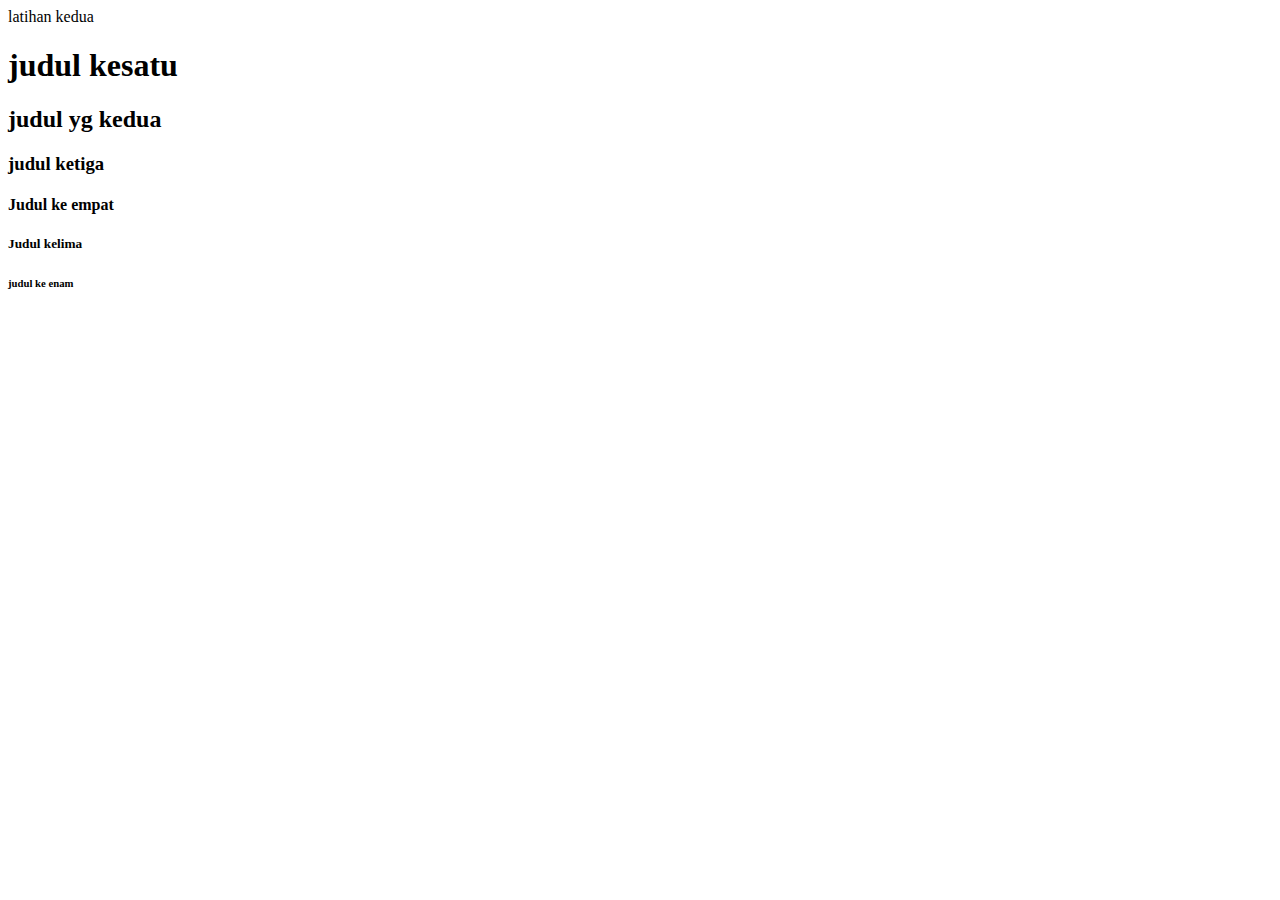
==== index.html @ 49d6806d "menambah contoh heading html" ====
<!DOCTYPE html>
<html>

<head>
  <meta charset="UTF-8">
  <meta name="viewport" content="width=device-width, initial-scale=1">
  latihan kedua</title>
</head>

<body>
<h1>judul kesatu</h1>
<h2>judul yg kedua
<h3>judul ketiga
<h4>Judul ke empat 
<h5>Judul kelima
<h6>judul ke enam </h6>
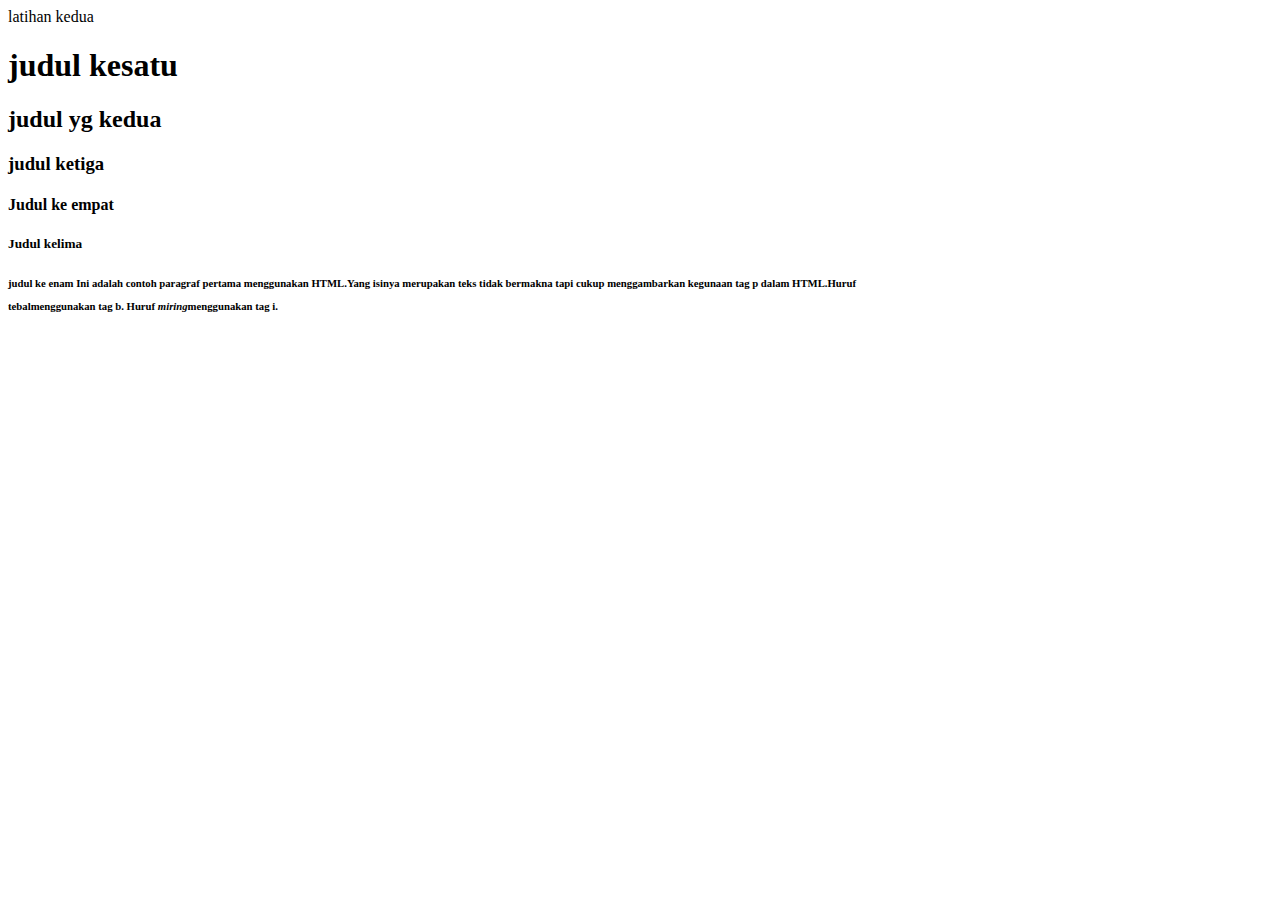
==== commit 59019763: "update index.html" ====
--- a/index.html
+++ b/index.html
@@ -13,4 +13,5 @@
 <h3>judul ketiga
 <h4>Judul ke empat 
 <h5>Judul kelima
-<h6>judul ke enam </h6>
+<h6>judul ke enam </
+<p>Ini adalah contoh paragraf pertama menggunakan HTML.Yang isinya merupakan teks tidak bermakna tapi cukup menggambarkan kegunaan tag p dalam HTML.Huruf </p>tebal<b>menggunakan tag b. Huruf <i>miring</i>menggunakan tag i.<p>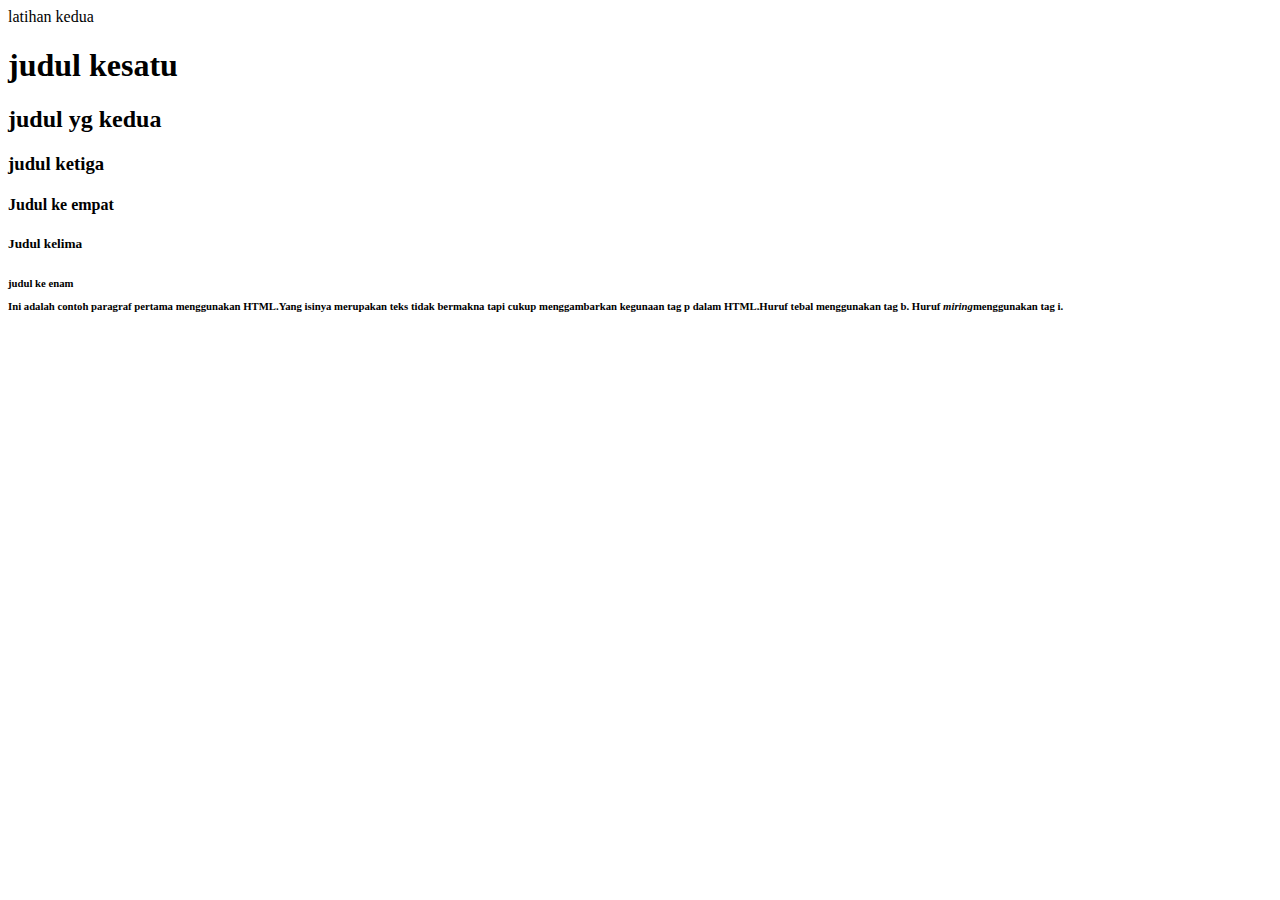
==== commit ad236580: "huruf tebal dan miring" ====
--- a/index.html
+++ b/index.html
@@ -13,5 +13,5 @@
 <h3>judul ketiga
 <h4>Judul ke empat 
 <h5>Judul kelima
-<h6>judul ke enam </
-<p>Ini adalah contoh paragraf pertama menggunakan HTML.Yang isinya merupakan teks tidak bermakna tapi cukup menggambarkan kegunaan tag p dalam HTML.Huruf </p>tebal<b>menggunakan tag b. Huruf <i>miring</i>menggunakan tag i.<p>+<h6>judul ke enam
+<p>Ini adalah contoh paragraf pertama menggunakan HTML.Yang isinya merupakan teks tidak bermakna tapi cukup menggambarkan kegunaan tag p dalam HTML.Huruf <b>tebal </b> menggunakan tag b. Huruf <i>miring</i>menggunakan tag i.<p>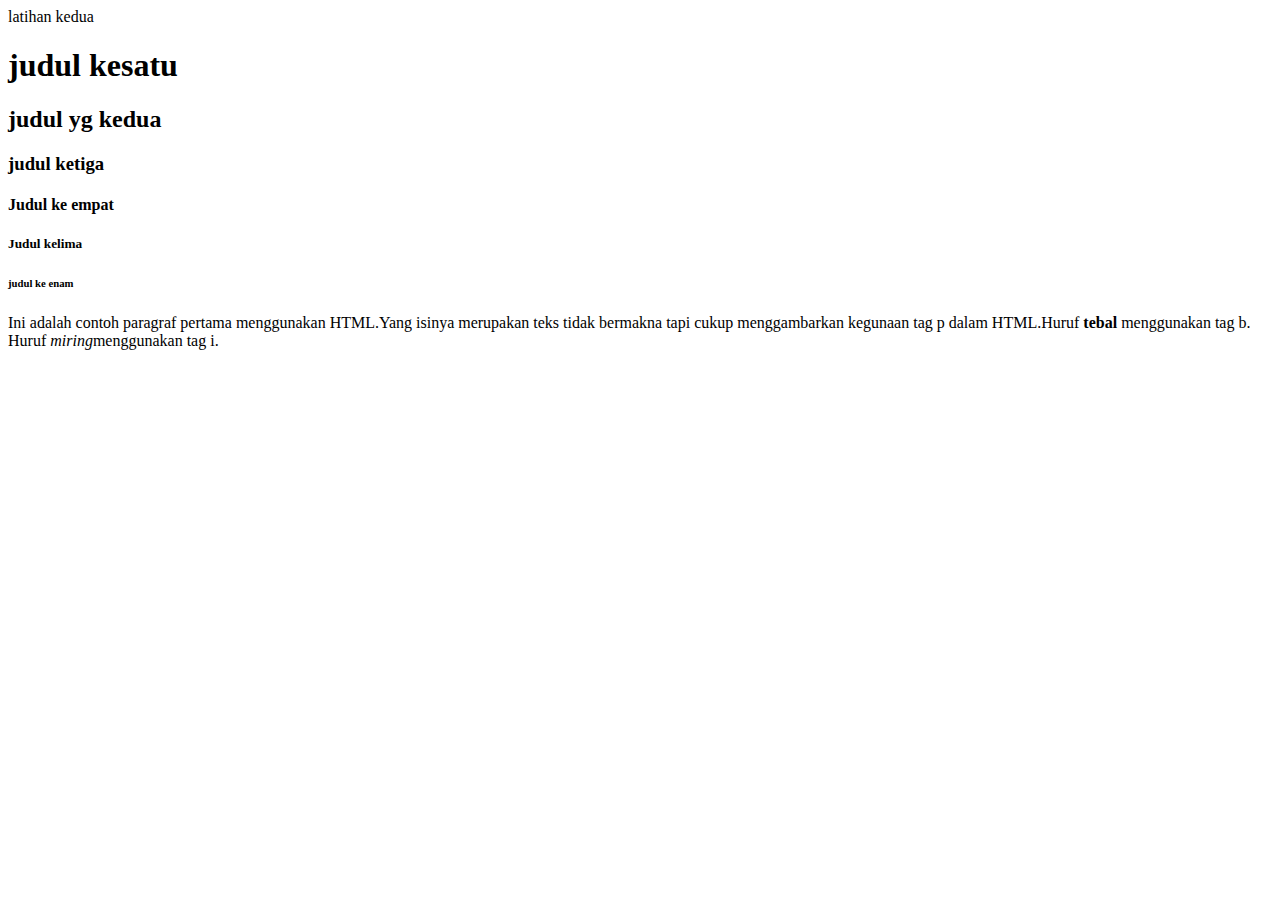
==== commit ccd23ed9: "update index.html" ====
--- a/index.html
+++ b/index.html
@@ -9,9 +9,9 @@
 
 <body>
 <h1>judul kesatu</h1>
-<h2>judul yg kedua
-<h3>judul ketiga
-<h4>Judul ke empat 
-<h5>Judul kelima
-<h6>judul ke enam
+<h2>judul yg kedua</h2>
+<h3>judul ketiga</h3>
+<h4>Judul ke empat</h4> 
+<h5>Judul kelima</h5>
+<h6>judul ke enam</h6>
 <p>Ini adalah contoh paragraf pertama menggunakan HTML.Yang isinya merupakan teks tidak bermakna tapi cukup menggambarkan kegunaan tag p dalam HTML.Huruf <b>tebal </b> menggunakan tag b. Huruf <i>miring</i>menggunakan tag i.<p>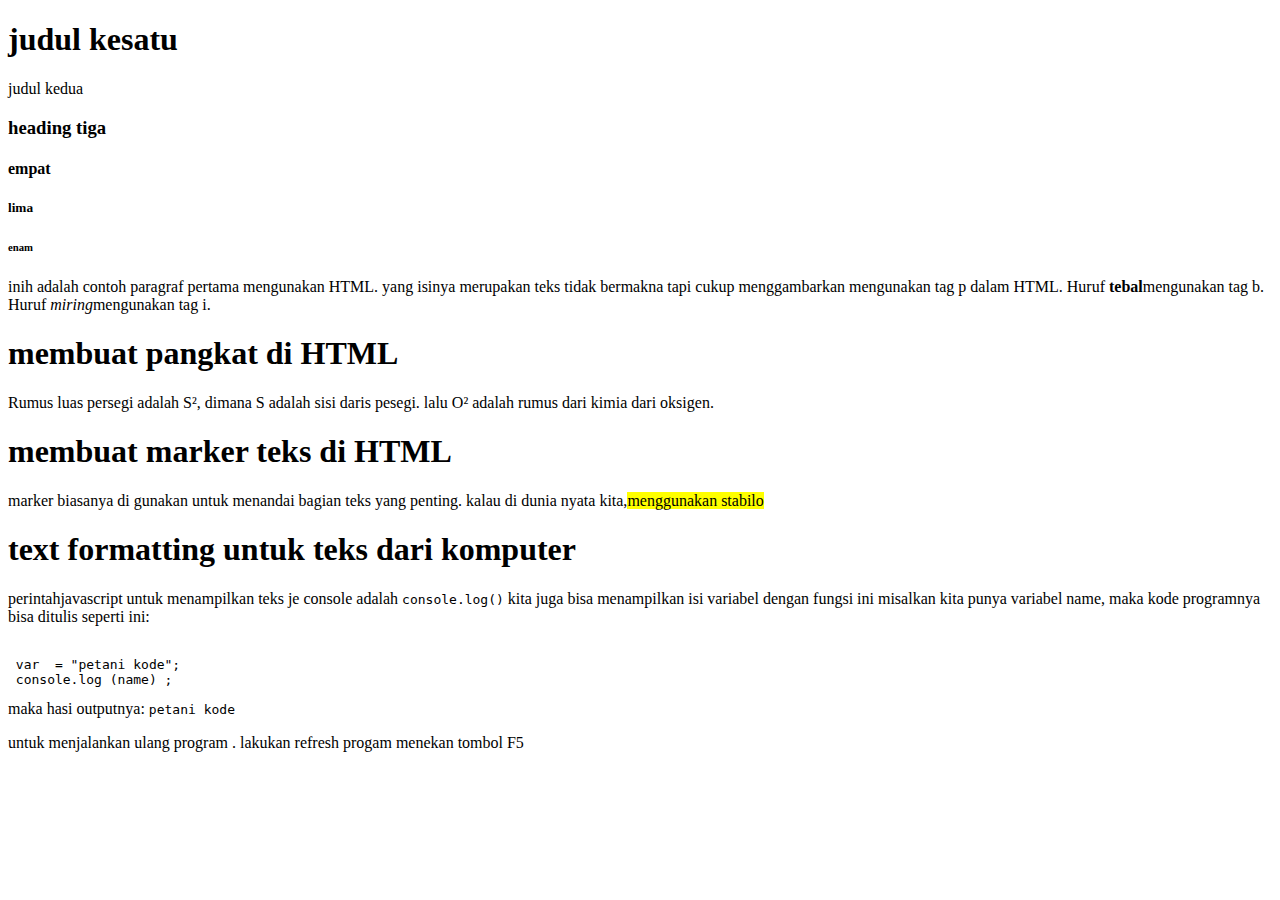
==== commit 6905765c: "update index.html" ====
--- a/index.html
+++ b/index.html
@@ -4,14 +4,39 @@
 <head>
   <meta charset="UTF-8">
   <meta name="viewport" content="width=device-width, initial-scale=1">
-  latihan kedua</title>
+  <title>latihan kedua</title>
 </head>
 
 <body>
-<h1>judul kesatu</h1>
-<h2>judul yg kedua</h2>
-<h3>judul ketiga</h3>
-<h4>Judul ke empat</h4> 
-<h5>Judul kelima</h5>
-<h6>judul ke enam</h6>
-<p>Ini adalah contoh paragraf pertama menggunakan HTML.Yang isinya merupakan teks tidak bermakna tapi cukup menggambarkan kegunaan tag p dalam HTML.Huruf <b>tebal </b> menggunakan tag b. Huruf <i>miring</i>menggunakan tag i.<p>+<h1>judul kesatu</h1
+<h2>judul kedua</h2>
+<h3>heading tiga</h3>
+<h4>empat</h4>
+<h5>lima</h5>
+<h6>enam</h6>
+</body>
+<p>inih adalah contoh paragraf pertama mengunakan HTML. yang isinya merupakan teks tidak bermakna tapi cukup menggambarkan mengunakan tag p dalam HTML. Huruf <b>tebal</b>mengunakan tag b. Huruf <i>miring</i>mengunakan tag i.</p>
+</html>
+<h1>membuat pangkat di HTML</h1>
+<p>Rumus luas persegi adalah S², dimana S adalah sisi daris pesegi. lalu O² adalah rumus dari kimia dari oksigen. </p>
+<h1>membuat marker teks di HTML</h1>
+<p>marker biasanya di gunakan untuk menandai bagian
+teks yang penting. kalau di dunia nyata kita,<mark>menggunakan stabilo</mark>
+<h1>text formatting untuk teks dari komputer</h1>
+<p>perintahjavascript untuk menampilkan teks je console adalah
+<code>console.log()</code>
+kita juga bisa menampilkan isi variabel dengan fungsi ini misalkan kita punya variabel name, maka kode programnya bisa ditulis seperti ini:</p>
+
+<pre> 
+ var  = "petani kode";
+ console.log (name) ;</pre>
+  
+  maka hasi outputnya: <samp>
+   petani kode 
+  </samp>
+  <p>
+  </p>
+untuk menjalankan ulang program . lakukan refresh progam menekan tombol 
+<kbdh>F5</kbdh>
+<p>
+</p>